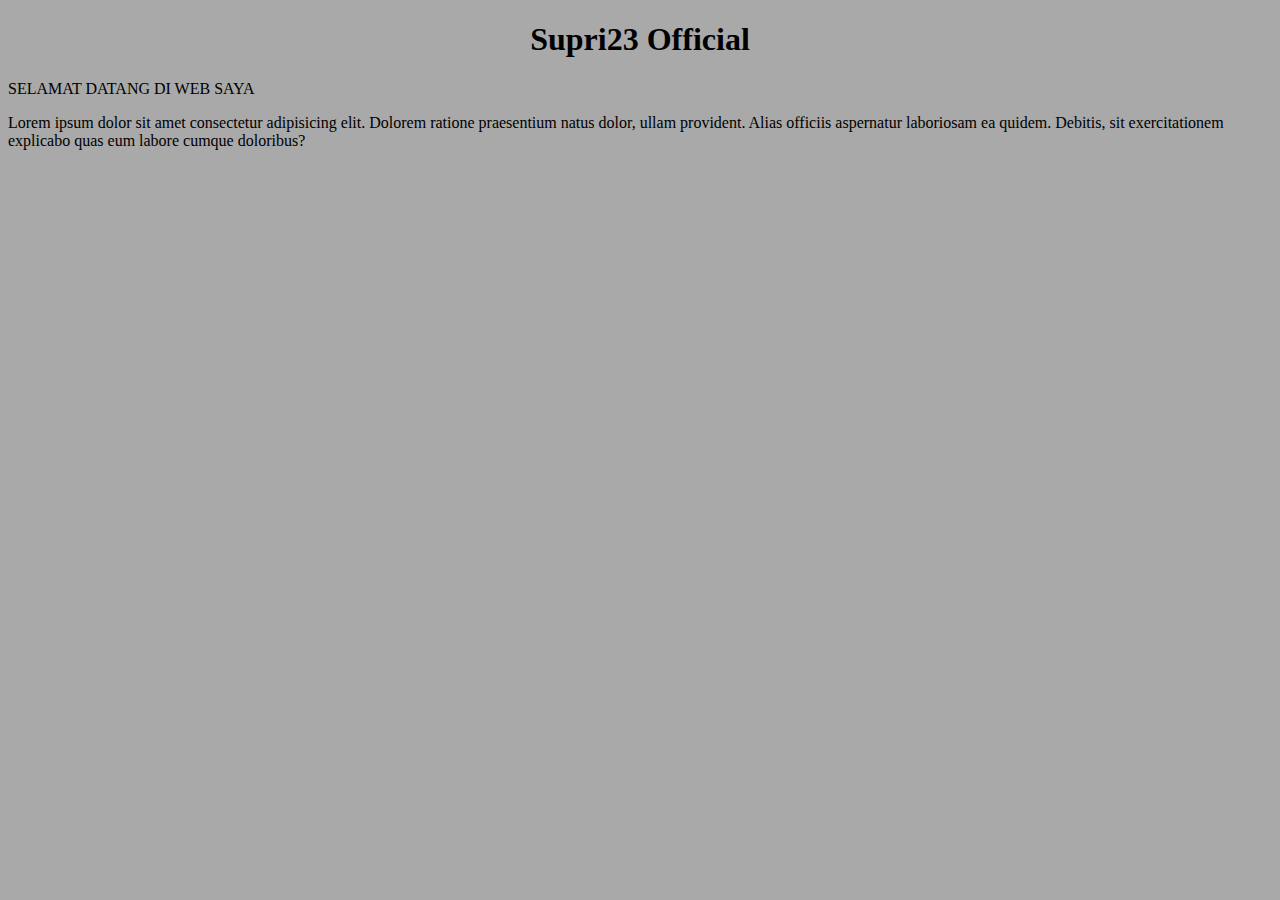
==== index.html @ 0af110b1 "Create index.html" ====
<!DOCTYPE html>
<html lang="en">
<head>
    <meta charset="UTF-8">
    <meta name="viewport" content="width=device-width, initial-scale=1.0">
    <title>Supri23 Official</title>
</head>
<body style="background-color: darkgray">
    <h1 style="text-align: center">Supri23 Official</h1>

    <p>
        SELAMAT DATANG DI WEB SAYA
    </p>

    <P>Lorem ipsum dolor sit amet consectetur adipisicing elit. Dolorem ratione praesentium natus dolor, ullam provident. Alias officiis aspernatur laboriosam ea quidem. Debitis, sit exercitationem explicabo quas eum labore cumque doloribus?</P>
</body>
</html>
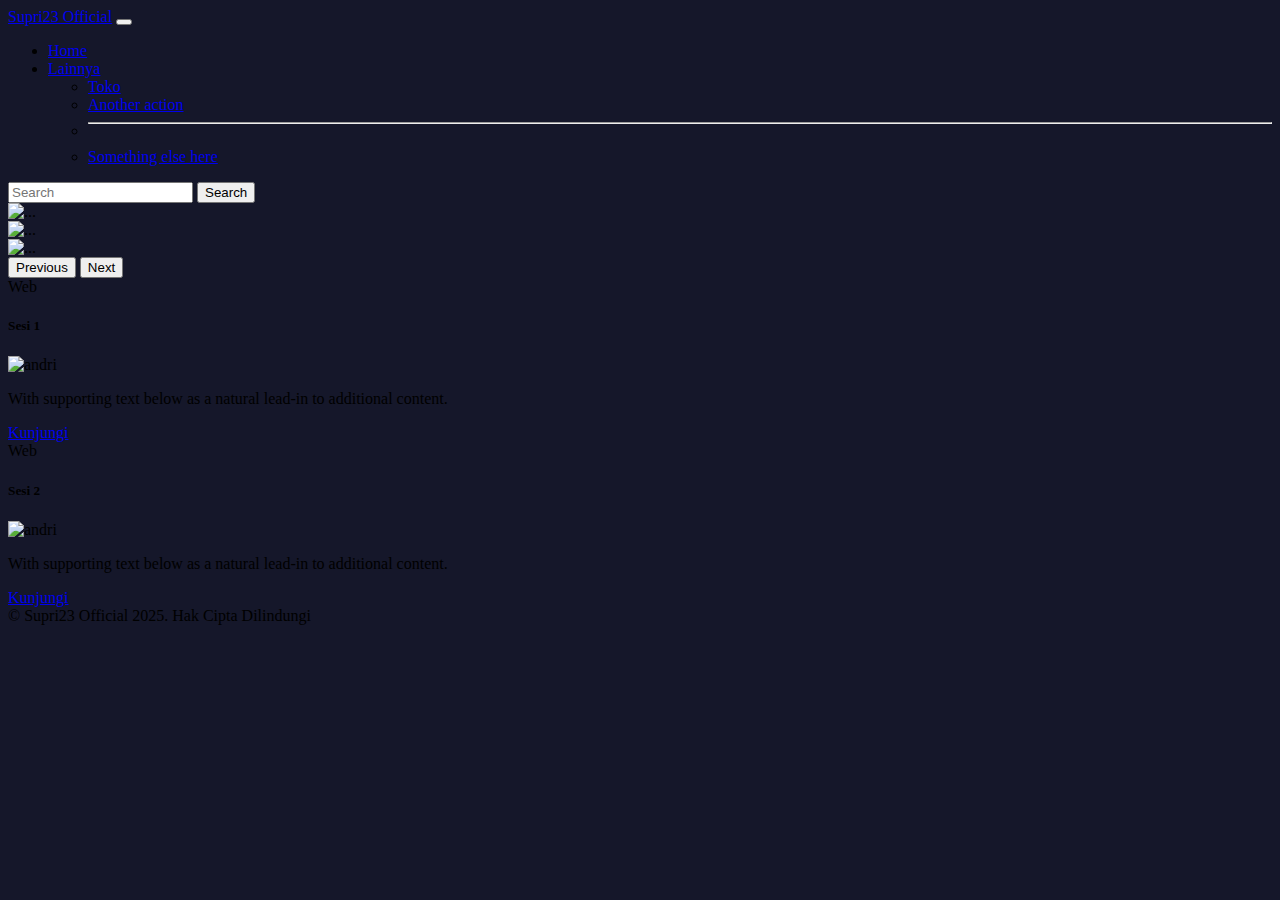
==== commit 31094d38: "Update index.html" ====
--- a/index.html
+++ b/index.html
@@ -4,14 +4,109 @@
     <meta charset="UTF-8">
     <meta name="viewport" content="width=device-width, initial-scale=1.0">
     <title>Supri23 Official</title>
+    <link href="https://cdn.jsdelivr.net/npm/bootstrap@5.3.5/dist/css/bootstrap.min.css" rel="stylesheet" integrity="sha384-SgOJa3DmI69IUzQ2PVdRZhwQ+dy64/BUtbMJw1MZ8t5HZApcHrRKUc4W0kG879m7" crossorigin="anonymous">
 </head>
-<body style="background-color: darkgray">
-    <h1 style="text-align: center">Supri23 Official</h1>
+<body style="background-color: #15172a;">
+    <!-- Ini Bagian Navbar -->
+    <div>
+        <nav class="navbar bg-primary" data-bs-theme="dark">
+            <div class="container-fluid">
+              <a class="navbar-brand" href="#">Supri23 Official</a>
+              <button class="navbar-toggler" type="button" data-bs-toggle="collapse" data-bs-target="#navbarScroll" aria-controls="navbarScroll" aria-expanded="false" aria-label="Toggle navigation">
+                <span class="navbar-toggler-icon"></span>
+              </button>
+              <div class="collapse navbar-collapse" id="navbarScroll">
+                <ul class="navbar-nav me-auto my-2 my-lg-0 navbar-nav-scroll" style="--bs-scroll-height: 100px;">
+                  <li class="nav-item">
+                    <a class="nav-link active" aria-current="page" href="#">Home</a>
+                  </li>
+                  <li class="nav-item dropdown">
+                    <a class="nav-link dropdown-toggle" href="#" role="button" data-bs-toggle="dropdown" aria-expanded="false">
+                      Lainnya
+                    </a>
+                    <ul class="dropdown-menu">
+                      <li><a class="dropdown-item" href="toko.html">Toko</a></li>
+                      <li><a class="dropdown-item" href="#">Another action</a></li>
+                      <li><hr class="dropdown-divider"></li>
+                      <li><a class="dropdown-item" href="#">Something else here</a></li>
+                    </ul>
+                  </li>
+                </ul>
+                <form class="d-flex" role="search">
+                  <input class="form-control me-2" type="search" placeholder="Search" aria-label="Search">
+                  <button class="btn btn-outline-light" type="submit">Search</button>
+                </form>
+              </div>
+            </div>
+          </nav>
+    </div>
 
-    <p>
-        SELAMAT DATANG DI WEB SAYA
-    </p>
+    <!-- Ini Bagian End Navbar -->
 
-    <P>Lorem ipsum dolor sit amet consectetur adipisicing elit. Dolorem ratione praesentium natus dolor, ullam provident. Alias officiis aspernatur laboriosam ea quidem. Debitis, sit exercitationem explicabo quas eum labore cumque doloribus?</P>
+    <!-- Ini Badian Carowsel -->
+    <div id="carouselExampleAutoplaying" class="carousel slide mt-3" data-bs-ride="carousel">
+        <div class="carousel-inner">
+          <div class="carousel-item active">
+            <img src="yt.png" class="d-block w-100" alt="...">
+          </div>
+          <div class="carousel-item">
+            <img src="vs.png" class="d-block w-100" alt="...">
+          </div>
+          <div class="carousel-item">
+            <img src="Steam.png" class="d-block w-100" alt="...">
+          </div>
+        </div>
+        <button class="carousel-control-prev" type="button" data-bs-target="#carouselExampleAutoplaying" data-bs-slide="prev">
+          <span class="carousel-control-prev-icon" aria-hidden="true"></span>
+          <span class="visually-hidden">Previous</span>
+        </button>
+        <button class="carousel-control-next" type="button" data-bs-target="#carouselExampleAutoplaying" data-bs-slide="next">
+          <span class="carousel-control-next-icon" aria-hidden="true"></span>
+          <span class="visually-hidden">Next</span>
+        </button>
+      </div>
+
+    <!-- Ini Bagian End Csrowsel -->
+
+    <!-- Ini Bagian Card -->
+    <div class="mt-2">
+        <div class="row">
+            <div class="col m-2">
+                <div class="card">
+                    <div class="card-header">
+                        Web
+                      </div>
+                      <div class="card-body">
+                        <h5 class="card-title">Sesi 1</h5>
+                        <img src="s1.png" class="img-thumbnail" alt="andri">
+                        <p class="card-text">With supporting text below as a natural lead-in to additional content.</p>
+                        <a href="sesi1.html" class="btn btn-primary">Kunjungi</a>
+                      </div>
+                </div>
+            </div>
+            <div class="col m-2">
+                <div class="card">
+                    <div class="card-header">
+                        Web
+                      </div>
+                      <div class="card-body">
+                        <h5 class="card-title">Sesi 2</h5>
+                        <img src="s2.png" class="img-thumbnail" alt="andri">
+                        <p class="card-text">With supporting text below as a natural lead-in to additional content.</p>
+                        <a href="sesi2.html" class="btn btn-primary">Kunjungi</a>
+                      </div>
+                </div>
+            </div>
+        </div>
+     </div>
+    <!-- Ini Bagian Card End -->
+
+    <!-- Ini Bagian Foter -->
+     <div class="text-center">
+      <div class="bg-primary mt-2 p-2">© Supri23 Official 2025. Hak Cipta Dilindungi</div>
+     </div>
+    <!-- Ini Bagian Foter End -->
+
+    <script src="https://cdn.jsdelivr.net/npm/bootstrap@5.3.5/dist/js/bootstrap.bundle.min.js" integrity="sha384-k6d4wzSIapyDyv1kpU366/PK5hCdSbCRGRCMv+eplOQJWyd1fbcAu9OCUj5zNLiq" crossorigin="anonymous"></script>
 </body>
 </html>
